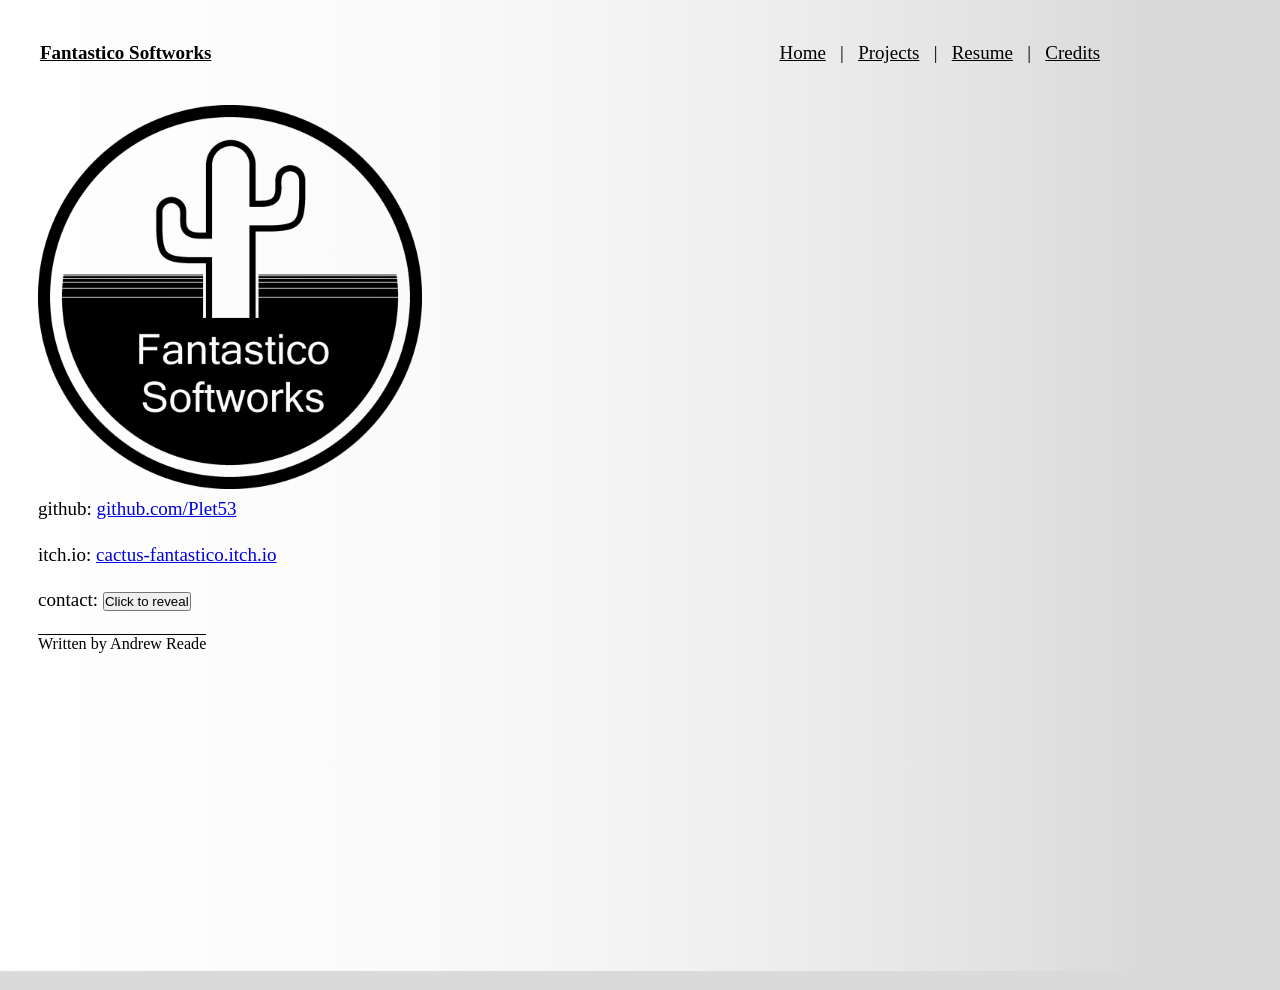
==== index.html @ a1323dd4 "clobber structure" ====
<!DOCTYPE html>
<html lang="en">
  <head>
    <meta http-equiv="content-type" content="text/html; charset=UTF-8">
    <meta charset="utf-8">
    <meta name="viewport" content="width=device-width,initial-scale=1">

    <title>Fantastico Softworks</title>

    <meta property="og:title" content="Fantastico Softworks portfolio website">
    <meta property="og:description" content="Portfolio Site for Andrew Reade">
    <meta property="og:image" content="https://avatars.githubusercontent.com/u/16260452?v=4">

    <link rel="stylesheet" href="style.css">

    <script src="index.js" defer></script>
  </head>
  <body>

    <header>
      <div class="headerbox">
        <h1>
          <a href="#">Fantastico Softworks</a>
        </h1>
        <nav>
          <a href="#home">Home</a>
          <a class="inert">|</a>
          <a href="#projects">Projects</a>
          <a class="inert">|</a>
          <a href="#resume">Resume</a>
          <a class="inert">|</a>
          <a href="#credits">Credits</a>
        </nav>
      </div>
    </header>

    <main>
      <section id="home" style="pointer-events: auto;">
        <div class="contentbox">
          <img src="FSLogo.png" alt="Fantastico Softworks Logo" class="dark logo"/>
          <img src="FSLogoB.png" alt="Fantastico Softworks Logo" class="light logo"/>
          <p>github: <a target="_blank" href="https://github.com/Plet53">github.com/Plet53</a></p>
          <p>itch.io: <a target="_blank" href="https://cactus-fantastico.itch.io">cactus-fantastico.itch.io</a></p>
          <p><x-email-reveal></x-email-reveal></p>
        </div>
      </section>
      <section id="projects">
        <div class="contentbox">
          <h2>Projects</h2>
          <div class="card">
            <div class="imgbox">
              <img src="excavation_preview.png" class="exca" alt=""/>
            </div>
            <div class="text">
              <h4>Excavation</h4>
              <h6>MOD</h6>
              <p>Flavorful and powerful new shovels for your longer Terraria playthroughs.</p>
              <p>This one's been kicking around in my head for a bit. In vanilla Terraria, there's only The One Shovel, and it deserves friends.</p>
              <a target="_blank" href="https://steamcommunity.com/sharedfiles/filedetails/?id=3741811002">steamcommunity.com/sharedfiles/filedetails/?id=3741811002</a>
            </div>
          </div>
          <div class="card">
            <div class="imgbox">
              <img src="demoncrawl_preview.png" class="demon" alt=""/>
            </div>
            <div class="text">
              <h4>Open Source Demoncrawl</h4>
              <h6>GAME</h6>
              <p>Rougelike Minesweeper</p>
              <p>Based on the existing title, with permission while the main developer was away.</p>
              <p>I'm just a contributor on this one, helped out with a couple of systems.</p>
              <a target="_blank" href="https://github.com/elmarhoppieland/DemonCrawl">github.com/elmarhoppieland/DemonCrawl</a>
            </div>
          </div>
          <div class="card">
            <div class="imgbox">
              <img src="pentomino_preview.png" class="pento" alt=""/>
            </div>
            <div class="text">
              <h4>Pentomino Path Puzzle</h4>
              <h6>GAME</h6>
              <p>Using Pentominos as obstacles, make the longest path possible!</p>
              <p>When I saw the initial video on this puzzle, my major thought was: "Oh, I could make that, couldn't I." I did a lot of work to make this as user-friendly as possible, intuitive keyboard controls even when it's just, stuck in a web browser. Give it a shot.</p>
              <a target="_blank" href="https://cactus-fantastico.itch.io/pentominopathpuzzle">cactus-fantastico.itch.io/pentominopathpuzzle</a>
            </div>
          </div>
          <div class="card">
            <div class="imgbox">
              <img src="platformer_preview.png" class="platform"/>
            </div>
            <div class="text">
              <h4>3D Exploration Framework</h4>
              <h6>PROTOTYPE</h6>
              <p>Explore a set of intricate stages, finding different treasure layouts each time.</p>
              <p>I'm making this to prove a point. Sure, I'm going to do some character and map design to make it proper good, but that's just me burying the lede.</p>
              <p>I'm also making this with speedrunning QoL in mind because I think it'd be fun.</p>
              <a target="_blank" href="https://github.com/Plet53/3DExplorationFramework">github.com/Plet53/3DExplorationFramework</a>
            </div>
          </div>
          <div class="card">
            <div class="imgbox">
              <img src="ffmpeg_a_preview.png" class="ffma"/>
            </div>
            <div class="text">
              <h4>FFMPEG-A</h4>
              <h6>MOCKUP</h6>
              <p>The sheer power of ffmpeg, locally, on your android device.</p>
              <p>The big need for this is to be able to transcode on your own device in a no-network scenario, for compression / editing / etc.</p>
              <p>Last attempt at this, the hurdle was "Android's default security means you don't have access to your own video encoder/decoder from C."</p>
              <p>There's more of a writeup at the link.</p>
              <a target="_blank" href="https://github.com/Plet53/FFMPEG-A">github.com/Plet53/FFMPEG-A</a>
            </div>
          </div>
          <div class="card">
            <div class="imgbox">
              <img src="rps_preview.png" class="rps" />
            </div>
            <div class="text">
              <h4>Rock Paper Scissors: Online</h4>
              <h6>TOY</h6>
              <p>Play Rock Paper Scissors over the internet!</p>
              <p>Built entirely to figure out some netgame stuff with Godot. Comes with a built-in anti-cheat!</p>
              <a target="_blank" href="https://cactus-fantastico.itch.io/rps-online">cactus-fantastico.itch.io/rps-online</a>
            </div>
          </div>
          <div class="card">
            <div class="imgbox">
              <img src="aveius_preview.png" class="ave"/>
            </div>
            <div class="text">
              <h4>Ave-ius</h4>
              <h6>GAME</h6>
              <p>Small gradius clone, starring A Bird.</p>
              <p>A lot of experimental 3D graphics and animation from me.</p>
              <a target="_blank" href="https://cactus-fantastico.itch.io/ave-ius">cactus-fantastico.itch.io/ave-ius</a>
            </div>
          </div>
          <div class="card">
            <div class="imgbox">
              <img src="twinstick_preview.png" class="umtsse"/>
            </div>
            <div class="text">
              <h4>Unnamed Mobile Twinstick Shooter Experiment</h4>
              <h6>EXPERIMENT</h6>
              <p>A brief tech test, experimenting with realtime gameplay on mobile devices.</p>
              <a target="_blank" href="https://cactus-fantastico.itch.io/umtsse">cactus-fantastico.itch.io/umtsse</a>
            </div>
          </div>
          <div class="card">
            <div class="imgbox">
              <img src="hexmaker_preview.png" class="hex"/>
            </div>
            <div class="text">
              <h4>Hex Maker Tactics</h4>
              <h6>PROTOTYPE</h6>
              <p>Taking Tactics RPGs where they've never gone before: To the Hex Grid!</p>
              <p>Hex Grids and their adjacency rules have done a lot for TTRPGs and the feel therein, with AoE rules and movement. Let's take those to the world of the Tactics RPG and see how it goes.</p>
              <p>The goal is to have a good editor UI and be able to make and release games a la RPGMaker. Godot and its scripting engine will likely make this easy to accomplish.</p>
              <a target="_blank" href="https://github.com/Plet53/Hex-Maker-Tactics">github.com/Plet53/Hex-Maker-Tactics</a>
            </div>
          </div>
        </div>
      </section>
      <section id="resume">
        <h2>Contract Work</h2>
        <h3 class="didone">Odyssey</h3>
        <p>Software Engineer <span class="mono">September 2022 - March 2024</span></p>
        <ul>
          <li>Create performant queries for a deeply relational database</li>
          <li>Design and build data collection systems for reporting</li>
          <li>Front-end Web App design</li>
          <li>API Design and implementation</li>
          <li>Create and Integrate Microservices for scalability</li>
          <li>Work closely with customer support to refine web app usability</li>
        </ul>

        <h2>Formal Education</h2>
        <h3 class="didone">Harvard's CS50</h3>
        <a href="https://certificates.cs50.io/1c9df28d-2c0c-4fc5-89fa-8fa304a4de74.pdf?size=letter" target="_blank">
          <img src="cs502022qr.png" height="200" width="200"/> <br />
          <span class="mono">2022</span>
        </a>

        <h3>College</h3>
        <h4 class="didone">Chandler Gilbert Community College</h4>
        <p>Associate's Degree in Computer Science</p>
        <p><span class="mono">Summer 2018</span></p>
        
        <h3>High School</h3>
        <h4 class="didone">Gilbert High School</h4>
        <p class="mono">2015</p>
      </section>
      <section id="credits">
        <div class="contentbox">
          <h2>Credits</h2>
          <p><a target="_blank" href="https://www.jackis.online/freewebsite.html">Website Template</a>, by <a target="_blank" href="https://www.jackis.online/">Jack</a></p>
        </div>
      </section>
    </main>
  </body>
</html>
---- style.css ----
* { 
  margin: 0;
  padding: 0;
  box-sizing: border-box;

  /* color variables */
  --textcolor: #000000;
  --greencolor: #008800;
  --pagebg: #dadada;
  --sectionbg: linear-gradient(to right, #ffffff, 70%, var(--pagebg));
  --links: #0000dd;
  --links-highlight: #00009d;
  --seen-links: #7b00cd;
  --seen-links-highlight: #56008f;
  --mono: #363636;

  /* modern font stacks https://modernfontstacks.com */
  --mono-slab: 'Nimbus Mono PS', 'Courier New', monospace;
  --didone: Didot, 'Bodoni MT', 'Noto Serif Display', 'URW Palladio L', P052, Sylfaen, serif;
  --handwritten: 'Segoe Print', 'Bradley Hand', Chilanka, TSCu_Comic, casual, cursive;
}

/* Dark Theme */
@media (prefers-color-scheme: dark) {
  *{
    --textcolor: #ffffff;
    --greencolor: #00aa00;
    --pagebg: #242424;
    --sectionbg: linear-gradient(to right, #424242, 80%, var(--pagebg));
    --links: #6572e7;
    --links-highlight: #99a0e4;
    --seen-links: #9d5aca;
    --seen-links-highlight: #b084ce;
    --mono: #ccc;
  }

  p{
    letter-spacing: .025em;
    font-weight: 400;
  }

  .light {
    display: none;
  }
}

@media (prefers-color-scheme: light) {
  .dark {
    display: none;
  }
}

html{
  background-color: var(--pagebg);
}

body {
  font-size: 19px;
  /* defining a font size here determines the size of an em */
  font-family: serif;
  line-height: 1.4;
  color: var(--textcolor);
  position: relative; /* required for 'absolute' positioning */
  margin: 0;
  margin-top: -1em; /* fill whole page */
  max-width: 60em;
}

header {
  padding: 3em 2em 1em 2em; /* top right bottom left */
  position: absolute;
  top: 0;
  width: 100%;
  z-index: 2;

  a {
    color: var(--textcolor);
    text-decoration-color: var(--textcolor);

    :inert{
      text-decoration: none;
    }
  }

  a:hover {
    color: var(--mono);
    text-decoration-color: var(--mono);

    :inert{
      text-decoration: none;
    }
  }
}

h1 {
  font-size: 1em;
  font-weight: 600;
  flex: 1;
  white-space: nowrap;
}

nav a:not(:last-of-type) {
  margin-right: .5em;
}

/* sections */
section {
  padding: 6.5em 2em 3em;
  /* the reason for padding instead of margin here is because anchor links automatically scroll to the top of the target */

  /* set up sections that are not selected to hide */
  display: none;
  background: var(--sectionbg);
  position: absolute;
  top: 0;
  width: 100%;
  min-height: 110vh;

  a {
    text-decoration: underline;
    color: var(--links);
    text-decoration-color: var(--links);
  }

  a:hover {
    color: var(--links-highlight);
    text-decoration-color: var(--links-highlight);
  }
  
  a:visited {
    color: var(--seen-links);
    text-decoration-color: var(--seen-links);
  }

  a:visited:hover {
    color: var(--seen-links-highlight);
    text-decoration-color: var(--seen-links-highlight);
  }
}

section:target {
  display: block;
  /* :target is what makes the pages render one at a time. "block" is the default display mode */
}

section#home {
  display: block;
  /* this makes the homepage appear by default. */
}

/* footer */
section:after {
  content: "Written by Andrew Reade";
  position: relative;
  top: 1em;
  color: var(--textcolor);
  font-size: 85%;
  border-top: 1px solid var(--textcolor);
  font-family: var(--handwritten);
}
/* :after is kind of an advanced technique and is a bizarre way to handle a footer, but given that each section is a different height and they need to be positioned absolutely this is the best way i could think of */
/* commentary from original template */

/* text styles */
p {
  font-size: 1em;
  margin-bottom: 1em;
}

p:last-child {
  margin-bottom: 0em;
}

ul {
  padding-left: 1em;
  margin-bottom: 1em;
}

h2 {
  font-size: 2em;
  font-weight: 700;
  margin-bottom: .5em;
  letter-spacing: -0.03em;
}

h3 {
  font-size: 1.3em;
  margin-top: 1.5em;
  margin-bottom: .5em;
  letter-spacing: -0.02 em;
}

h4 {
  margin-top: .4em;
  margin-bottom: .6em;
  letter-spacing: -0.02 em;
}

span.mono {
  font-family: var(--mono-slab);
  font-size: 0.9em;
  color: var(--mono);
  white-space: nowrap;
  padding: 1px;
  border-radius: 4px;
}

.didone {
  font-family: var(--didone);
}

div.inline {
  width: 35em;
  max-width: 90vw;
  margin-bottom: 2em;
  margin-top: 2em;
}
/* this gives embedded stuff about the same width + spacing as paragraphs when it's inside a div with the "inline" class */

.inline p{
  font-size: 0.8em;
  color: var(--links);
  font-style: italic;
}
/* this makes text inside an "inline" div read as a caption */

div.headerbox {
  display: flex;
  flex-wrap: wrap;
  padding: .1em;
}

div.card{
  display: flex;
  gap: 10px;
  border: 3px outset var(--mono);
  margin: 8px 0px;
  padding: 4px;

  div.imgbox{
    width: 480px;
    height: 480px;
    flex-shrink: 0;
    overflow: hidden;
  }

  div.text{
    display: flex;
    flex-direction: column;
    flex-grow: 1;
  }
}

div.card:nth-child(2n + 1){
  flex-direction: row-reverse;
}

div.card:last-of-type {
  margin-bottom: 0;
}

/* somes times you just gotta set a bunch of sizes Manually*/
img.logo {
  height: 384px;
  width: 384px;
}

img.pento {
  margin: -152px 0px 0px -230px;
}

img.platform {
  margin: -140px 0px 0px -240px;
}

img.ffma {
  margin: -40px 0px 0px 0px;
}

img.rps {
  margin-left: -260px;
}

img.ave {
  margin: -140px 0px 0px -240px;
}

img.umtsse {
  margin: -140px 0px 0px -620px;
}

img.hex {
  margin: 0px 0px 0px -60px;
}

/* phone styling */
@media only screen and (max-width: 840px) {
  body {
    font-size: 16px;
    line-height: 1.6;
  }

  header {
    padding: 1em 1em 1em 1em;
    position: fixed;
    background: var(--sectionbg);
    border-bottom: 1px solid var(--textcolor);
  }

  header h1{
    display: none;
  }

  section{
    padding: 6em 1em 1em 1em;
  }

  nav{
    white-space: nowrap;
  }

  nav a:not(:last-of-type) {
    margin-right: 0em;
  }

  div.card {
    div.imgbox {
      width: 240px;
      height: 240px;
    }
  }

  img.logo {
    height: 256px;
    width: 256px;
  }

  img.exca {
    width: 240px;
  }

  img.demon {
    width: 612px;
  }

  img.pento {
    width: 640px;
    margin: -76px 0px 0px -115px;
  }

  img.platform {
    width: 640px;
    margin: -70px 0px 0px -120px;
  }

  img.ffma {
    width: 270px;
    margin: -20px 0px 0px 0px;
  }

  img.rps {
    width: 512px;
    margin-left: -130px;
  }

  img.ave {
    width: 640px;
    margin: -70px 0px 0px -120px;
  }

  img.umtsse {
    width: 960px;
    margin: -70px 0px 0px -310px;
  }

  img.hex {
    width: 720px;
    margin: 0px 0px 0px -30px;
  }
}
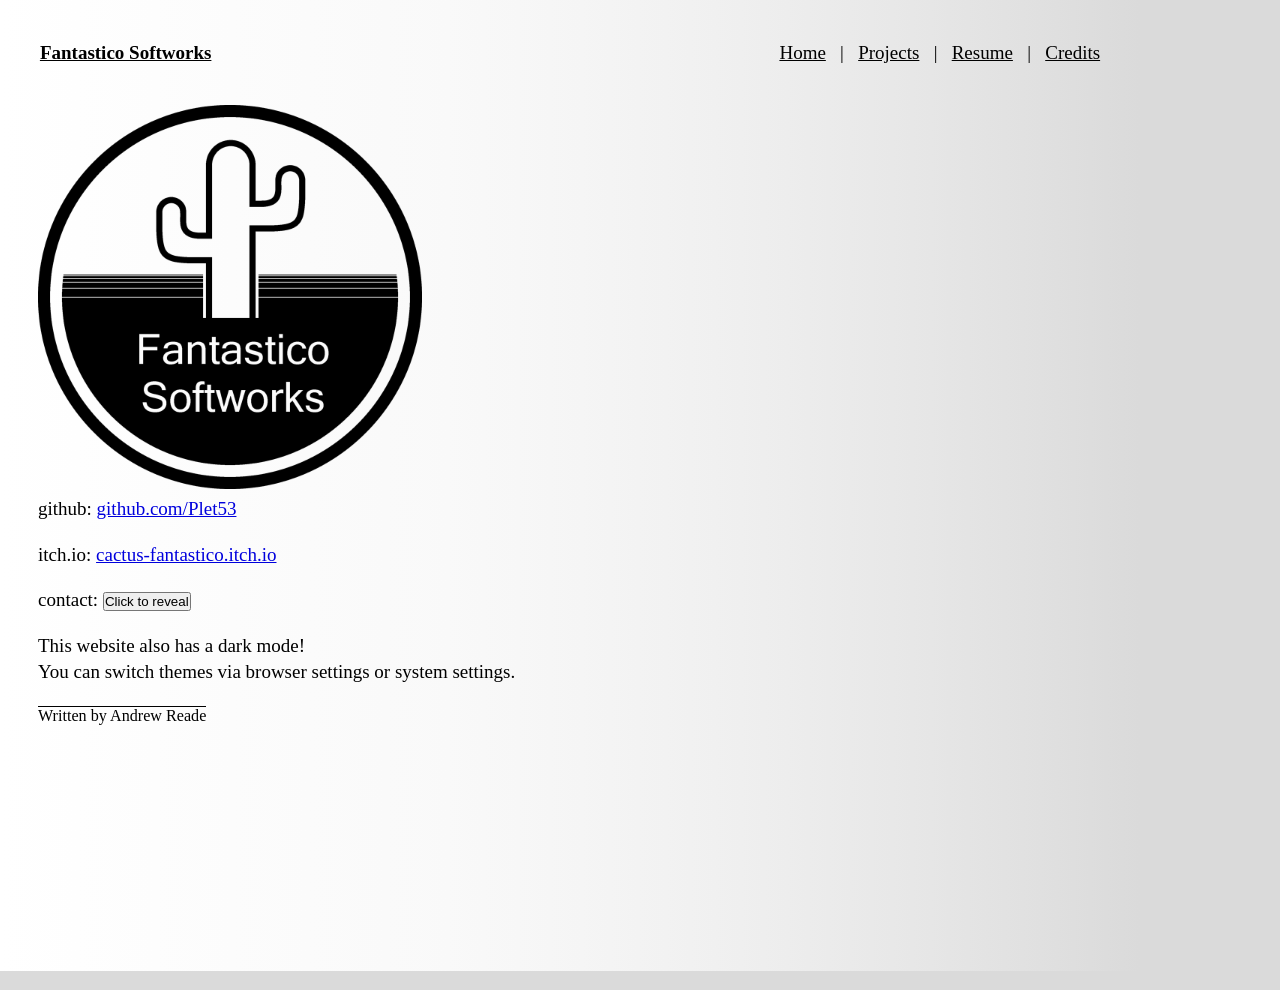
==== commit f1689c33: "dark theme callout, skills" ====
--- a/index.html
+++ b/index.html
@@ -42,6 +42,10 @@
           <p>github: <a target="_blank" href="https://github.com/Plet53">github.com/Plet53</a></p>
           <p>itch.io: <a target="_blank" href="https://cactus-fantastico.itch.io">cactus-fantastico.itch.io</a></p>
           <p><x-email-reveal></x-email-reveal></p>
+          <p>
+            This website also has a <span class="dark">light</span><span class="light">dark</span> mode!<br />
+            You can switch themes via browser settings or system settings.
+          </p>
         </div>
       </section>
       <section id="projects">
@@ -174,6 +178,23 @@
           <li>Work closely with customer support to refine web app usability</li>
         </ul>
 
+        <h2>Notable Skills</h2>
+        <h3>Language Proficiencies</h3>
+        <p>
+          C, C#, Javascript, Python, GDScript, Rust<br />
+          C++, Go, Ruby, Java, Kotlin, Bash
+        </p>
+
+        <h3>Soft Skills</h3>
+        <p>
+          Documentation Diver and Writer<br />
+          Self Motivated, Positive Motivator<br />
+          Experimental Approach to problems<br />
+          Strong Team Player<br />
+          Eye for User Experience<br />
+          Hungry for Knowledge, always learning
+        </p>
+
         <h2>Formal Education</h2>
         <h3 class="didone">Harvard's CS50</h3>
         <a href="https://certificates.cs50.io/1c9df28d-2c0c-4fc5-89fa-8fa304a4de74.pdf?size=letter" target="_blank">
@@ -188,7 +209,7 @@
         
         <h3>High School</h3>
         <h4 class="didone">Gilbert High School</h4>
-        <p class="mono">2015</p>
+        <p><span class="mono">2015</span></p>
       </section>
       <section id="credits">
         <div class="contentbox">
--- a/style.css
+++ b/style.css
@@ -15,6 +15,7 @@
   --mono: #363636;
 
   /* modern font stacks https://modernfontstacks.com */
+  --default: Charter, 'Bitstream Charter', 'Sitka Text', Cambria, serif;
   --mono-slab: 'Nimbus Mono PS', 'Courier New', monospace;
   --didone: Didot, 'Bodoni MT', 'Noto Serif Display', 'URW Palladio L', P052, Sylfaen, serif;
   --handwritten: 'Segoe Print', 'Bradley Hand', Chilanka, TSCu_Comic, casual, cursive;
@@ -42,6 +43,10 @@
   .light {
     display: none;
   }
+
+  span.mono {
+    font-weight: 600;
+  }
 }
 
 @media (prefers-color-scheme: light) {
@@ -57,7 +62,7 @@
 body {
   font-size: 19px;
   /* defining a font size here determines the size of an em */
-  font-family: serif;
+  font-family: var(--default);
   line-height: 1.4;
   color: var(--textcolor);
   position: relative; /* required for 'absolute' positioning */
